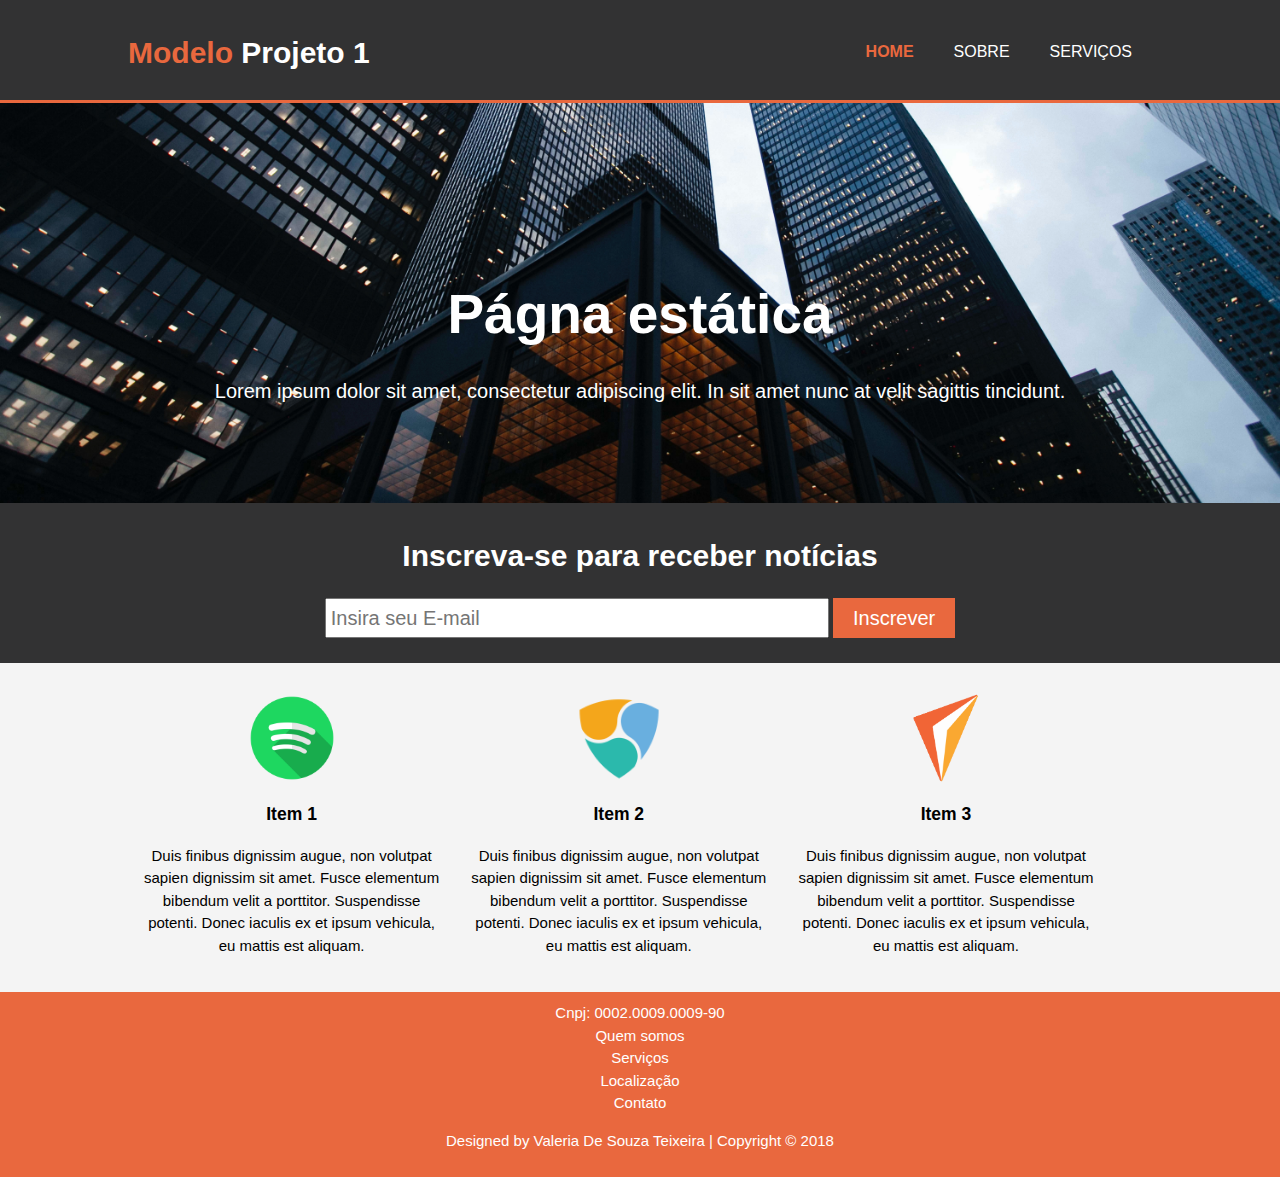
==== index.html @ fa024576 "Nova Att" ====
<html>

<head>
  <meta charset="utf-8">
  <meta name="viewport" content="width=device-width">
  <meta name="description" content="Modelo para demais projetos web estatico.">
  <meta name="keywords" content="projeto web, Modelo, padrao">
  <meta name="author" content="Valeria De Souza Teixeira">

  <title>Projeto 1 - Modelos</title>
  <!--comentario-->
  <link rel="stylesheet" href="./css/style.css">
</head>


<body>

  <header>
    <div class="container">

        <div id="marca">
            <h1><span class="Sublinhar">Modelo</span> Projeto 1</h1>
        </div>

        <nav>
            <ul>
              <li class="atual"><a href="index.html">Home</a></li>
              <li><a href="sobre.html">Sobre</a></li>
              <li><a href="servicos.html">Serviços</a></li>
            </ul>
        </nav>

    </div>
  </header>

  <section id="showcase">
    <div class="container">
        <h1>Págna estática</h1>
        <p>Lorem ipsum dolor sit amet, consectetur adipiscing elit. In sit amet nunc at velit sagittis tincidunt.</p>
    </div>
  </section>

  <section id=newsletter>
    <div class="container">
        <h1>Inscreva-se para receber notícias</h1>
        <form>
          <input type="email" placeholder="Insira seu E-mail">
          <button type="submit" class="button">Inscrever</button>
        </form>
    </div>
  </section>

  <section id="sessao1">
      <div class="container">

        <div class="item">
          <img src=".\img\1.png" alt="Logo Item 1">
          <h3>Item 1</h3>
          <p> Duis finibus dignissim augue, non volutpat sapien dignissim sit amet. Fusce elementum bibendum velit a porttitor. Suspendisse potenti. Donec iaculis ex et ipsum vehicula, eu mattis est aliquam.</p>
        </div>

        <div class="item">
          <img src=".\img\2.png" alt="Logo Item 1">
          <h3>Item 2</h3>
          <p> Duis finibus dignissim augue, non volutpat sapien dignissim sit amet. Fusce elementum bibendum velit a porttitor. Suspendisse potenti. Donec iaculis ex et ipsum vehicula, eu mattis est aliquam.</p>
        </div>

        <div class="item">
          <img src=".\img\3.png" alt="Logo Item 1">
          <h3>Item 3</h3>
          <p> Duis finibus dignissim augue, non volutpat sapien dignissim sit amet. Fusce elementum bibendum velit a porttitor. Suspendisse potenti. Donec iaculis ex et ipsum vehicula, eu mattis est aliquam.</p>
        </div>
      </div>
  </section>

  <footer>
    <ul>
      <li>Cnpj: 0002.0009.0009-90</li>
      <li>Quem somos</li>
      <li>Serviços</li>
      <li>Localização</li>
      <li>Contato</li>
    </ul>
    <p>Designed by Valeria De Souza Teixeira | Copyright &copy; 2018</p>
  </footer>

</body>

</html>
---- css/style.css ----
/* Global**/
body{
  --corEscura: #323233;
  --corClara: #e9683e;  /***/
  font-family: Arial, Helvetica, sans-serif;
  font-size: 15px;
  line-height: 1.5;
  padding: 0;
  margin:0;
  background-color: #f4f4f4;
}


.container{
  width: 80%;
  margin: auto;
  overflow: hidden;
}

ul{
  margin: 0;
  padding: 0;
}

.button{
  background-color: var(--corClara);
  color: #ffffff;
  border:0px;
  padding-left: 20px;
  padding-right:20px;
  height: 40px;
  font-size: 20px;
}

.escuro{
  padding: 30px;
  background: var(--corEscura);
  color: #ffffff;
  margin-top: 10px;
}
/* Header**/

header{
  background: var(--corEscura);
  color: #ffffff;
  padding-top: 30px;
  min-height: 70px;
  border-bottom: var(--corClara) 3px solid;
}

header a{
  color: #ffffff;
  text-decoration: none;
  text-transform: uppercase;
  font-size: 16px;
}

header li{
  float: left;
  display: inline;
  padding: 0 20px 0 20px;
}

header #marca{
  float: left;
}

header #marca h1{
  margin:0px;
}
header nav{
  float: right;
  margin-top: 10px;
}

header .Sublinhar, .atual a{
  color: var(--corClara);
  font-weight: bold;
}

header a:hover{
  color: #cccccc;
  font-weight: bold;
}

/*Showcase**/

#showcase{
  min-height: 400px;
  background: url('../img/header.jpg') no-repeat;
  background-size: cover;
  background-position: 90% 90%;

  text-align: center;
  color: #ffffff;
}

#showcase h1{
  margin-top: 170px;
  font-size: 55px;
  margin-bottom: 10px;
}

#showcase p{
  font-size: 20px;
}

/* Newsletter **/

#newsletter{
  padding: 10px;
  background: var(--corEscura);
  color: #ffffff;
}

#newsletter h1{
  text-align: center;
}
#newsletter form{
  margin-top: 20px;
  text-align: center;
}

#newsletter input[type="email"]{
  padding:4px;
  height:40px;
  width:50%;
  font-size: 20px;
}

/* Sessoes **/

#sessao1{
  margin-top: 20px;
}

#sessao1 .item{
  float: left;
  width: 30%;
  padding: 10px;
  text-align: center;
}

#sessao1 .item img{
  width: 90px;
}

/** Aside **/
aside#sidebar{
  float: right;
  width: 30%;
  margin-top: 10px;
}

aside#sidebar .comentario input, aside#sidebar .comentario textarea{
  padding: 10px;
  width: 100%;
  margin-bottom:5px;
}

/* Artigo**/
article.art1{
  float: left;
  width: 65%;
}

/*Servicoes**/

ul#servicos li{
  list-style: none;
  padding: 20px;
  background: #e6e6e6;
  margin-bottom: 5px;
  border: #cccccc solid 1px;
}

footer{
  padding: 10px;
  margin-top: 10px;
  background: var(--corClara);
  color: #ffffff;
  text-align: center;
}

/*Media queries**/

@media(max-width: 768px) {
  header #marca,
  header nav,
  header nav li,
  #newsletter h1,
  #newsletter form,
  #sessao1 .Item,
  article.art1,
  aside#sidebar {
    float:none;
    width:100%;
    text-align:center;

  }

  #newsletter form input{
    display: block;
  }

  #newsletter form button, .comentario button{
    width: 100%;
  }

  #newsletter form input[type="email"]{
    width: 100%;
  }


}
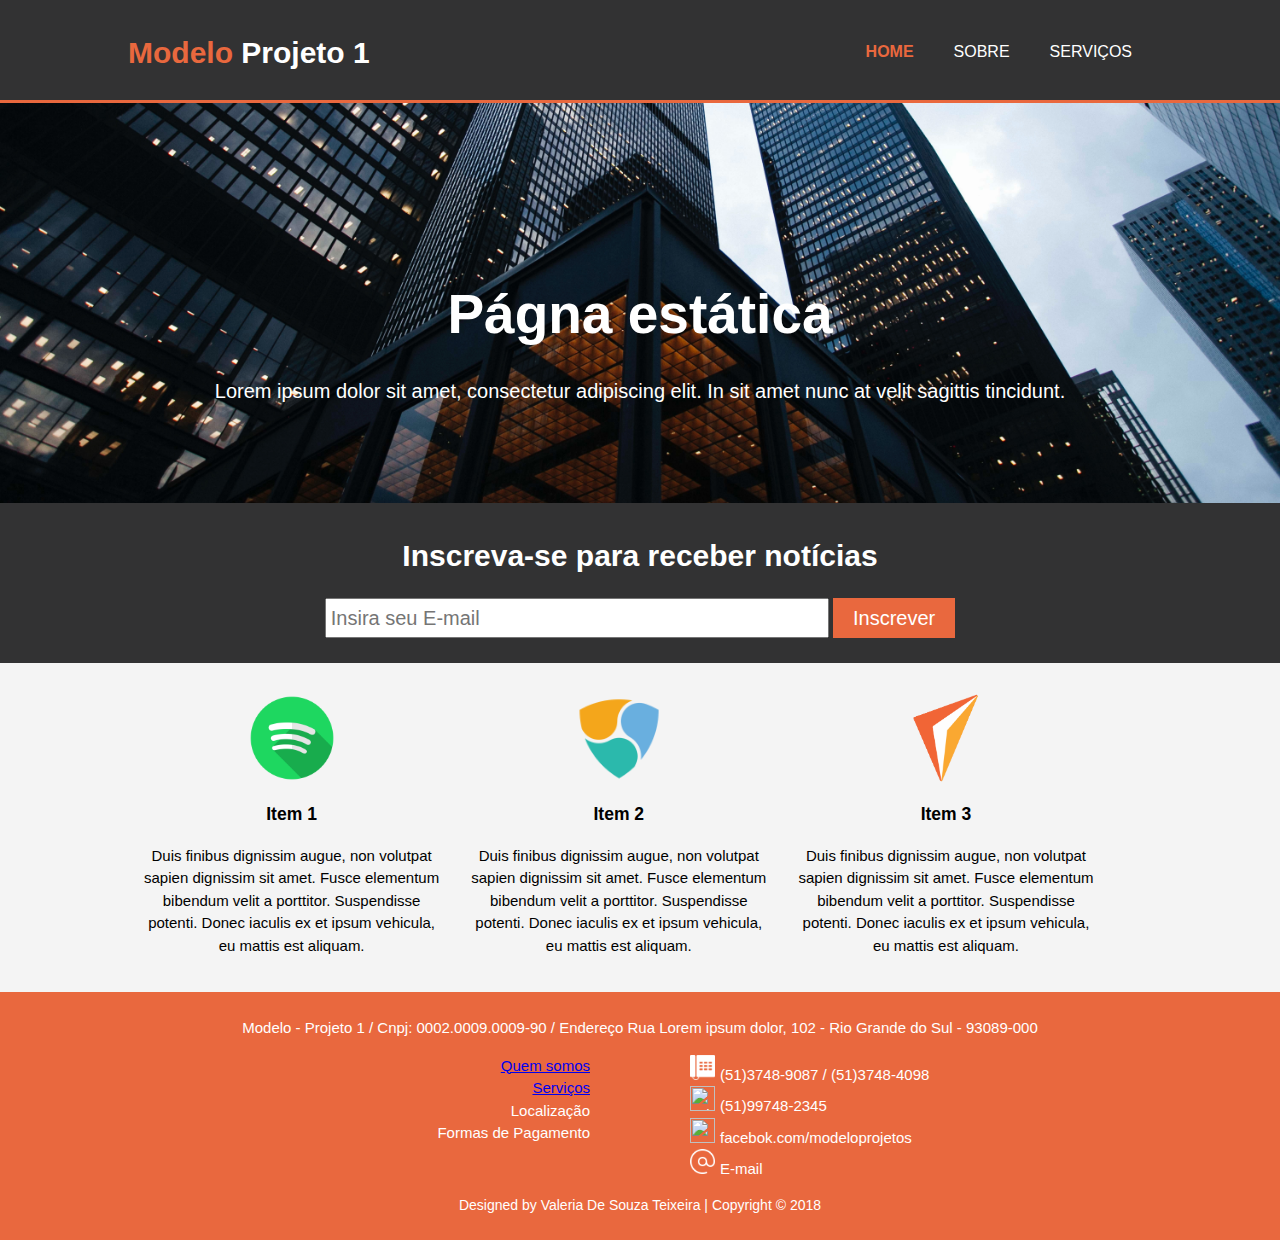
==== commit 97d62c7e: "Ajuste do footer" ====
--- a/index.html
+++ b/index.html
@@ -75,14 +75,37 @@
   </section>
 
   <footer>
-    <ul>
-      <li>Cnpj: 0002.0009.0009-90</li>
-      <li>Quem somos</li>
-      <li>Serviços</li>
-      <li>Localização</li>
-      <li>Contato</li>
-    </ul>
-    <p>Designed by Valeria De Souza Teixeira | Copyright &copy; 2018</p>
+    <div class="container">
+
+      <div id="infoprincipal">
+        <p>Modelo - Projeto 1 / Cnpj: 0002.0009.0009-90 / Endereço Rua Lorem ipsum dolor, 102 - Rio Grande do Sul - 93089-000</p>
+      </div>
+
+      <div class="infoSecundaria">
+        <div class="coluna", id=coluna1>
+          <ul>
+            <li><a href="sobre.html">Quem somos</a></li>
+            <li><a href="servicos.html">Serviços</a></li>
+            <li>Localização</li> <!--Enviar para sobre sessão do mapa-->
+            <li>Formas de Pagamento</li> <!--Criar pagina para formas de pagamento-->
+          </ul>
+        </div>
+
+        <div class="coluna", id="colunaSocial">
+          <ul>
+            <li><img src=".\img\fixo.png" alt="Telefone Fixo">(51)3748-9087 / (51)3748-4098<li>
+            <li><img src=".\img\Whatsapp.png" alt="Whatsapp">(51)99748-2345</li>
+            <li><img src=".\img\Facebook.png" alt="Facebook">facebok.com/modeloprojetos</li>
+            <li><img src=".\img\email.png" alt="E-mail">E-mail</li>
+          </ul>
+        </div>
+      </div>
+
+      <div id="Copyright">
+          <p>Designed by Valeria De Souza Teixeira | Copyright &copy; 2018</p>
+      </div>
+    </div>
+
   </footer>
 
 </body>
--- a/css/style.css
+++ b/css/style.css
@@ -173,6 +173,49 @@
   margin-bottom: 5px;
   border: #cccccc solid 1px;
 }
+
+/*footer**/
+
+.infoSecundaria{
+  margin: auto;
+  overflow: hidden;
+}
+
+.coluna ul li{
+  list-style: none;
+  text-align: left;
+  margin: 0 50px 0px 50px;
+}
+
+.coluna {
+  width: 50%;
+}
+
+#coluna1{
+  float: left;
+}
+#coluna1 ul li{
+  text-align: right;
+}
+#colunaSocial{
+  float: right;
+}
+
+#colunaSocial h3{
+  padding:0;
+  margin: 0;
+  text-align: left;
+}
+
+#colunaSocial img{
+  width: 25px;
+  padding-right: 5px;
+}
+
+#Copyright p {
+  font-size: 14px;
+}
+
 
 footer{
   padding: 10px;
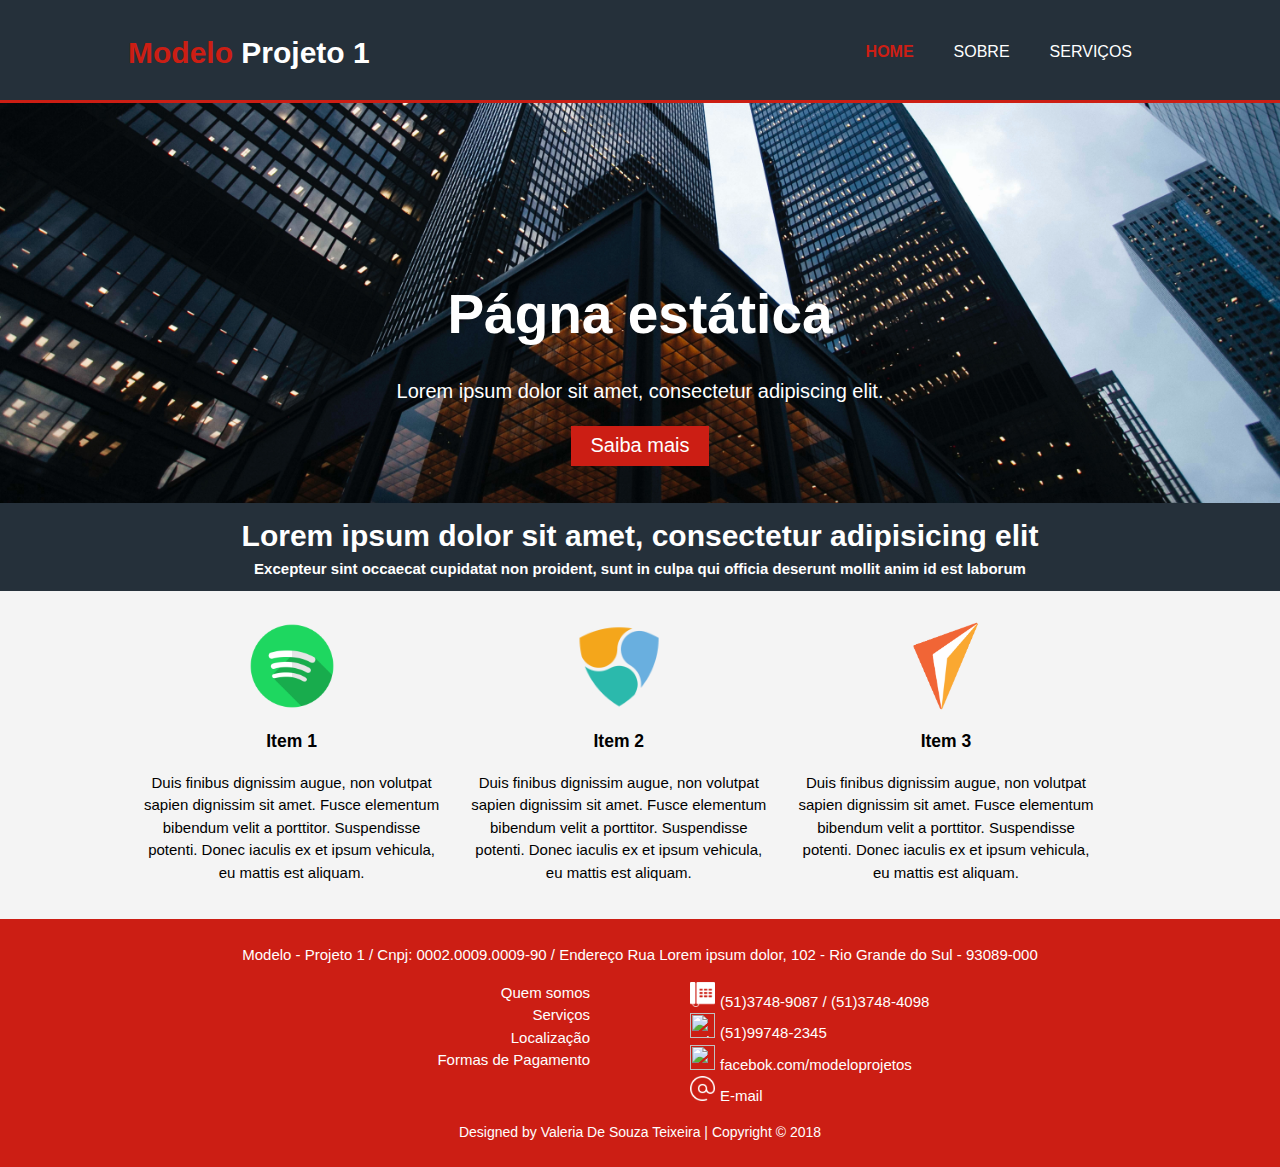
==== commit 63ec7379: "atualizado" ====
--- a/index.html
+++ b/index.html
@@ -37,17 +37,15 @@
   <section id="showcase">
     <div class="container">
         <h1>Págna estática</h1>
-        <p>Lorem ipsum dolor sit amet, consectetur adipiscing elit. In sit amet nunc at velit sagittis tincidunt.</p>
+        <p>Lorem ipsum dolor sit amet, consectetur adipiscing elit. </p>
+        <button type="button" class="button" id="sButton">Saiba mais</button>
     </div>
   </section>
 
   <section id=newsletter>
     <div class="container">
-        <h1>Inscreva-se para receber notícias</h1>
-        <form>
-          <input type="email" placeholder="Insira seu E-mail">
-          <button type="submit" class="button">Inscrever</button>
-        </form>
+        <h1>Lorem ipsum dolor sit amet, consectetur adipisicing elit</h1>
+        <h4>Excepteur sint occaecat cupidatat non proident, sunt in culpa qui officia deserunt mollit anim id est laborum</h4>
     </div>
   </section>
 
--- a/css/style.css
+++ b/css/style.css
@@ -1,7 +1,7 @@
 /* Global**/
 body{
-  --corEscura: #323233;
-  --corClara: #e9683e;  /***/
+  --corEscura: #25303A;
+  --corClara: #CC1E14;  /***/
   font-family: Arial, Helvetica, sans-serif;
   font-size: 15px;
   line-height: 1.5;
@@ -113,19 +113,9 @@
   color: #ffffff;
 }
 
-#newsletter h1{
-  text-align: center;
-}
-#newsletter form{
-  margin-top: 20px;
-  text-align: center;
-}
-
-#newsletter input[type="email"]{
-  padding:4px;
-  height:40px;
-  width:50%;
-  font-size: 20px;
+#newsletter h1, #newsletter h4{
+  text-align: center;
+  margin: 0;
 }
 
 /* Sessoes **/
@@ -156,6 +146,20 @@
   padding: 10px;
   width: 100%;
   margin-bottom:5px;
+}
+
+/*Mapa**/
+
+.mapa{
+  float: right;
+  margin: auto;
+  width: 30%;
+  overflow:hidden;
+}
+.mapa2{
+  float: right;
+  width: 100%;
+  height: 50%;
 }
 
 /* Artigo**/
@@ -185,6 +189,11 @@
   list-style: none;
   text-align: left;
   margin: 0 50px 0px 50px;
+}
+
+.coluna a{
+  text-decoration: none;
+  color: #ffffff;
 }
 
 .coluna {
@@ -235,12 +244,29 @@
   #newsletter form,
   #sessao1 .Item,
   article.art1,
-  aside#sidebar {
+  aside#sidebar{
     float:none;
     width:100%;
     text-align:center;
 
   }
+  .coluna{
+    float:none;
+    width:100%;
+  }
+
+  .coluna ul li{
+    width:100%;
+    text-align:left;
+    margin: 0;
+  }
+
+  #coluna1{
+    margin-bottom: 20px;
+  }
+  #coluna1 ul li{
+    text-align:center;
+  }
 
   #newsletter form input{
     display: block;
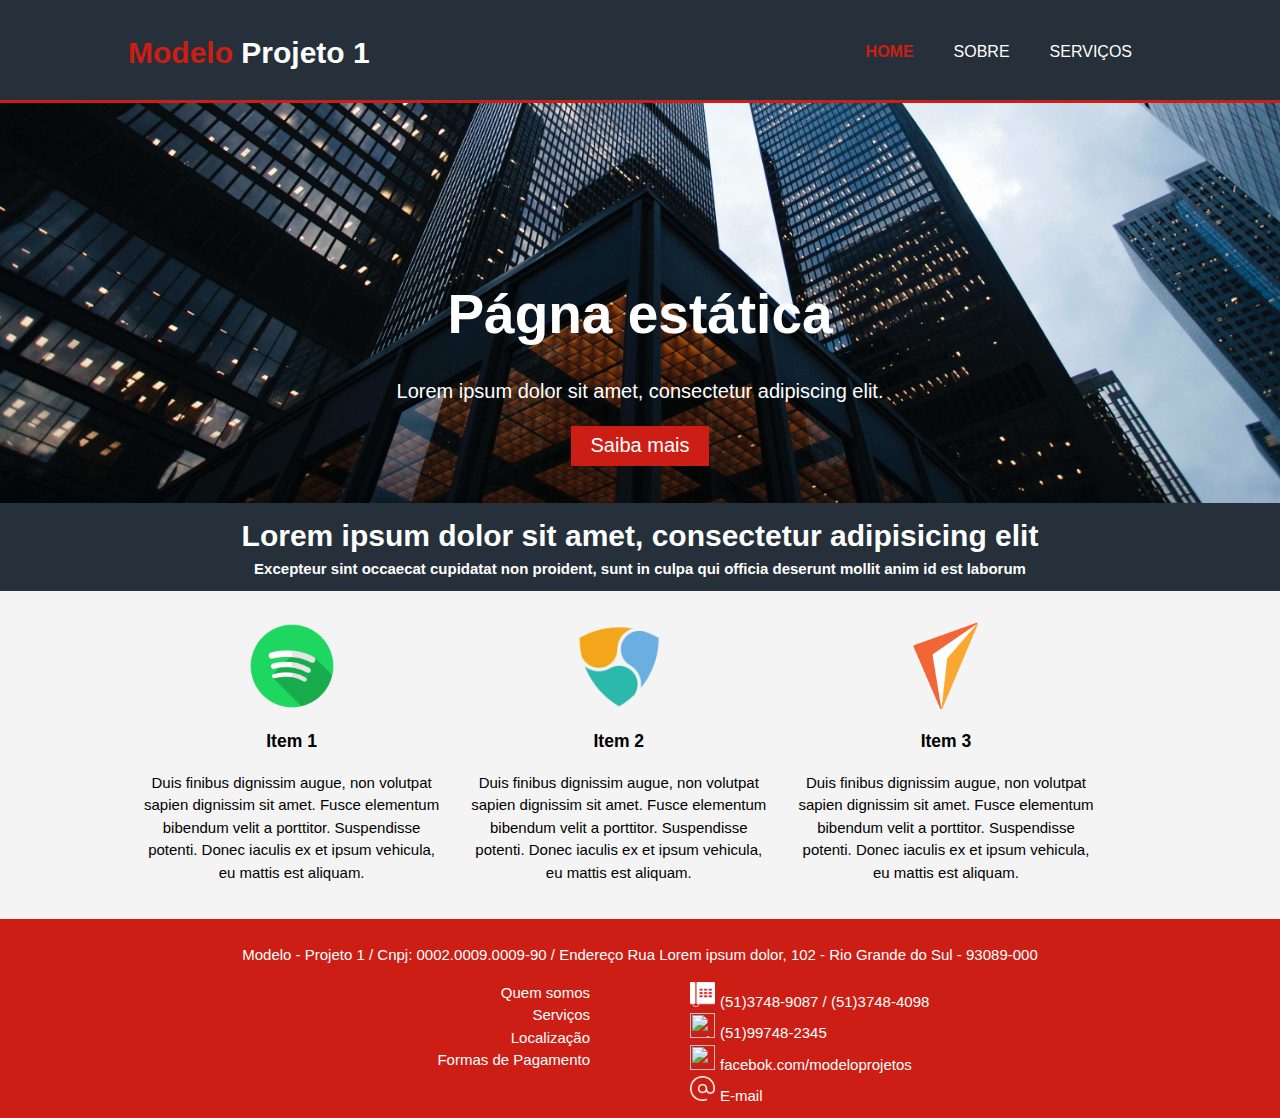
==== commit 55e5837b: "atual" ====
--- a/index.html
+++ b/index.html
@@ -98,10 +98,6 @@
           </ul>
         </div>
       </div>
-
-      <div id="Copyright">
-          <p>Designed by Valeria De Souza Teixeira | Copyright &copy; 2018</p>
-      </div>
     </div>
 
   </footer>
--- a/css/style.css
+++ b/css/style.css
@@ -118,6 +118,18 @@
   margin: 0;
 }
 
+#newsletter form{
+  margin-top: 20px;
+  text-align: center;
+}
+
+#newsletter input[type="email"]{
+  padding:4px;
+  height:40px;
+  width:50%;
+  font-size: 20px;
+  margin: 0;
+}
 /* Sessoes **/
 
 #sessao1{
